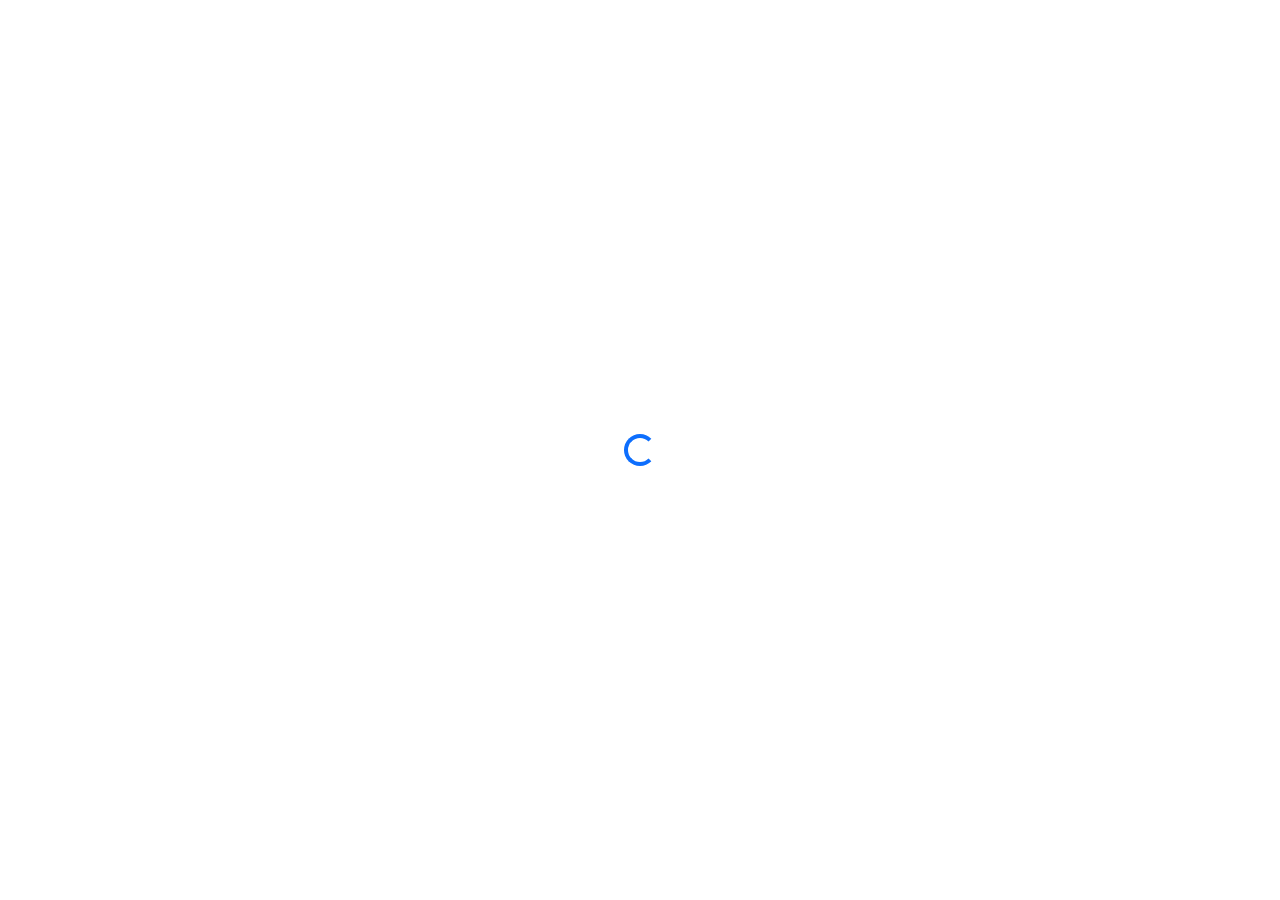
==== Pod2Blog.Web/wwwroot/index.html @ fc1f4932 "Move stuff around" ====
<!DOCTYPE html>
<html lang="en">

<head>
    <meta charset="utf-8" />
    <meta name="viewport" content="width=device-width, initial-scale=1.0" />
    <title>Pod2Blog</title>
    <base href="/" />
    <link rel="icon" href="data:image/svg+xml,<svg xmlns=%22http://www.w3.org/2000/svg%22 viewBox=%220 0 100 100%22><text y=%22.9em%22 font-size=%2290%22>🎙️</text></svg>">
    <link href="lib/bootstrap/dist/css/bootstrap.min.css" rel="stylesheet" />
    <link href="css/app.css" rel="stylesheet" />
</head>

<body>
    <div id="app">
        <div class="d-flex justify-content-center align-items-center" style="height: 100vh;">
            <div class="spinner-border text-primary" role="status">
                <span class="visually-hidden">Loading...</span>
            </div>
        </div>
    </div>

    <div id="blazor-error-ui">
        An unhandled error has occurred.
        <a href="" class="reload">Reload</a>
        <a class="dismiss">🗙</a>
    </div>
    <script src="_framework/blazor.webassembly.js"></script>
    <script src="pod2blog.js"></script>
</body>

</html>
---- Pod2Blog.Web/wwwroot/css/app.css ----
/* Base Styles */
html, body {
    font-family: 'Segoe UI', Tahoma, Geneva, Verdana, sans-serif;
}

/* Blazor Error UI */
#blazor-error-ui {
    background: lightyellow;
    bottom: 0;
    box-shadow: 0 -1px 5px rgba(0, 0, 0, 0.2);
    display: none;
    left: 0;
    padding: 0.6rem 1.25rem 0.7rem 1.25rem;
    position: fixed;
    width: 100%;
    z-index: 1000;
}

#blazor-error-ui .dismiss {
    cursor: pointer;
    position: absolute;
    right: 0.75rem;
    top: 0.5rem;
}

/* Loading spinner */
.loading-spinner {
    text-align: center;
    padding: 50px;
}

/* Blog preview styles */
.blog-preview {
    line-height: 1.8;
    font-size: 1.1rem;
}

.blog-preview h1 {
    margin-top: 1.5rem;
    margin-bottom: 1rem;
}

.blog-preview h2 {
    margin-top: 1.5rem;
    margin-bottom: 0.8rem;
}

.blog-preview h3 {
    margin-top: 1.2rem;
    margin-bottom: 0.6rem;
}

.blog-preview p {
    margin-bottom: 1rem;
}

/* Interview conversation styles */
.conversation-turn {
    animation: fadeIn 0.3s ease-in;
}

@keyframes fadeIn {
    from { opacity: 0; transform: translateY(10px); }
    to { opacity: 1; transform: translateY(0); }
}

/* Bootstrap icon placeholders */
.bi {
    display: inline-block;
    width: 1rem;
    height: 1rem;
}

.bi-house-door-fill-nav-menu::before { content: '🏠'; }
.bi-gear-fill-nav-menu::before { content: '⚙️'; }
.bi-journal-text-nav-menu::before { content: '📚'; }
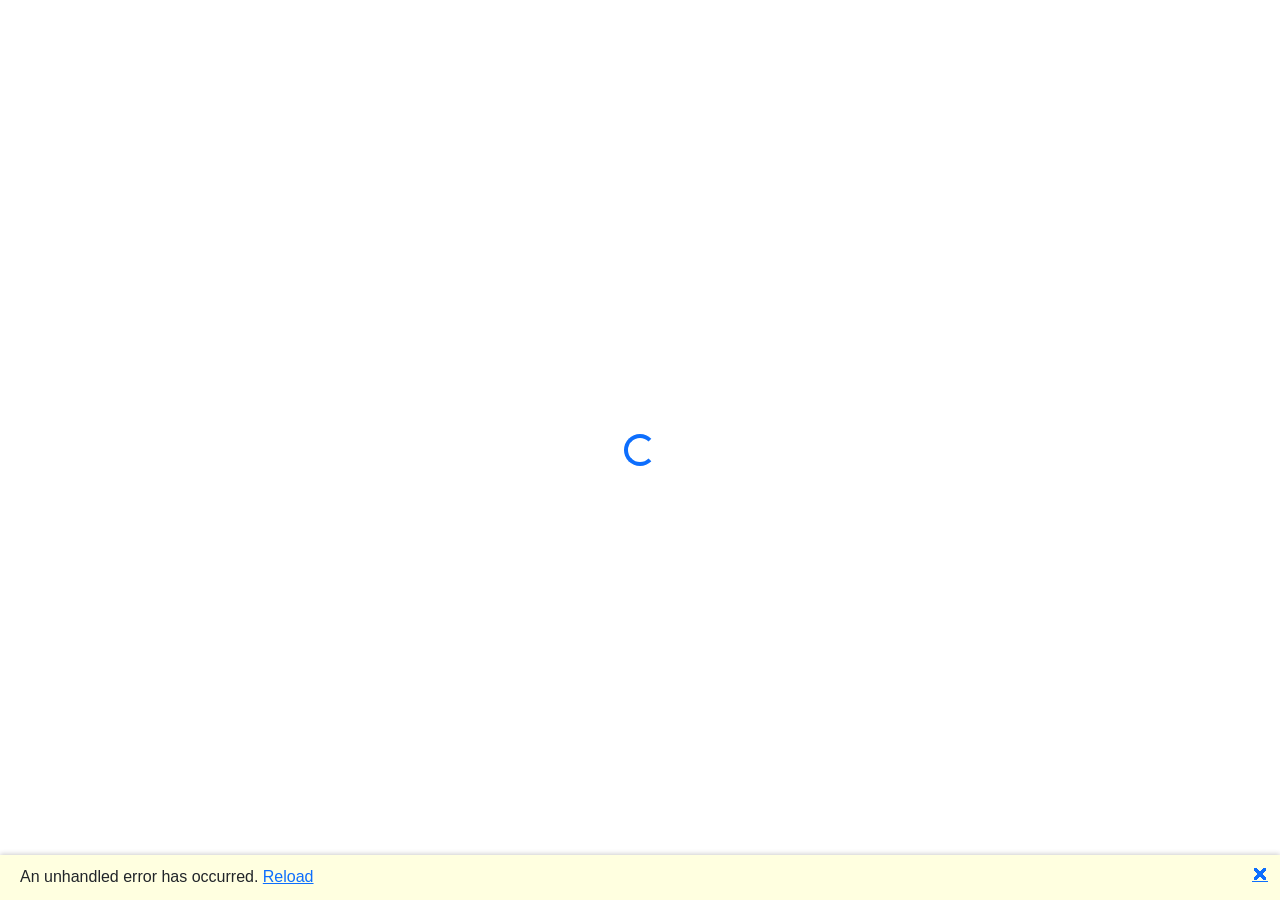
==== commit dd89da0b: "Add automatic version detection with mobile update prompts - Implement VersionService with 5-minute " ====
--- a/Pod2Blog.Web/wwwroot/index.html
+++ b/Pod2Blog.Web/wwwroot/index.html
@@ -9,6 +9,7 @@
     <link rel="icon" href="data:image/svg+xml,<svg xmlns=%22http://www.w3.org/2000/svg%22 viewBox=%220 0 100 100%22><text y=%22.9em%22 font-size=%2290%22>🎙️</text></svg>">
     <link href="lib/bootstrap/dist/css/bootstrap.min.css" rel="stylesheet" />
     <link href="css/app.css" rel="stylesheet" />
+    <link href="css/update-notification.css" rel="stylesheet" />
 </head>
 
 <body>
--- a/Pod2Blog.Web/wwwroot/css/update-notification.css
+++ b/Pod2Blog.Web/wwwroot/css/update-notification.css
@@ -0,0 +1,87 @@
+.update-notification-overlay {
+    position: fixed;
+    top: 0;
+    left: 0;
+    right: 0;
+    bottom: 0;
+    background-color: rgba(0, 0, 0, 0.5);
+    display: flex;
+    justify-content: center;
+    align-items: center;
+    z-index: 9999;
+    animation: fadeIn 0.3s ease-in-out;
+}
+
+.update-notification {
+    background: white;
+    border-radius: 12px;
+    box-shadow: 0 8px 32px rgba(0, 0, 0, 0.2);
+    max-width: 400px;
+    width: 90%;
+    animation: slideUp 0.3s ease-out;
+}
+
+.update-notification-content {
+    padding: 2rem;
+    text-align: center;
+}
+
+.update-notification-content h4 {
+    margin-bottom: 1rem;
+    color: #333;
+}
+
+.update-notification-content p {
+    margin-bottom: 0.5rem;
+}
+
+.update-notification-actions {
+    display: flex;
+    gap: 0.75rem;
+    justify-content: center;
+    margin-top: 1.5rem;
+}
+
+.update-notification-actions button {
+    flex: 1;
+    max-width: 150px;
+}
+
+@keyframes fadeIn {
+    from {
+        opacity: 0;
+    }
+    to {
+        opacity: 1;
+    }
+}
+
+@keyframes slideUp {
+    from {
+        transform: translateY(20px);
+        opacity: 0;
+    }
+    to {
+        transform: translateY(0);
+        opacity: 1;
+    }
+}
+
+/* Mobile optimizations */
+@media (max-width: 576px) {
+    .update-notification {
+        max-width: 90%;
+    }
+    
+    .update-notification-content {
+        padding: 1.5rem;
+    }
+    
+    .update-notification-actions {
+        flex-direction: column;
+    }
+    
+    .update-notification-actions button {
+        max-width: 100%;
+    }
+}
